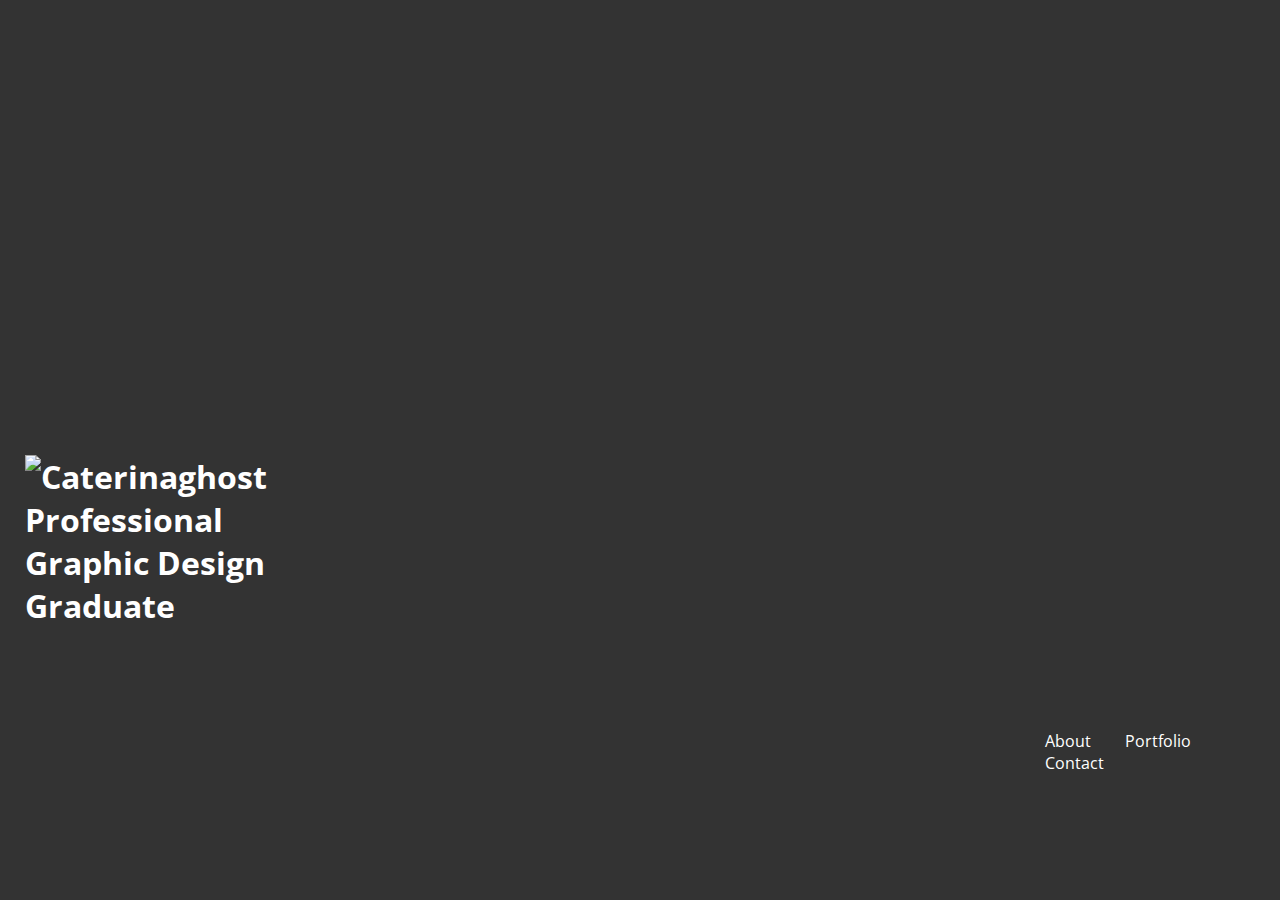
==== index.html @ 8d9d4651 "trying js" ====
<!DOCTYPE html>
<html lang="en-ca">
<head>
  <meta charset="utf-8">
  <title>Caterinaghost · Creative Graphic Designer · Ottawa, Canada</title>
  <link href="css/general.css" rel="stylesheet">
  <link href='http://fonts.googleapis.com/css?family=Open+Sans+Condensed:300' rel='stylesheet' type='text/css'>
  <meta name="description" content="Caterina O'Leary, Professional Graphic Design Graduate, Ottawa, Canada">
  <meta property="og:type" content="article">
  <meta property="og:title" content="Caterinaghost · Creative Graphic Designer · Ottawa, Canada">
  <meta property="og:url" content="http://caterinaghost.ca">
  <meta property="og:site_name" content="Caterinaghost's Portfolio">
  <meta property="og:description" content="Caterina O'Leary, Professional Graphic Design Graduate, Ottawa, Canada">
  <meta property="og:image" content="http://caterinaghost.ca/img/#">
  <meta property="og:image" content="http://caterinaghost.ca/img/#">
  <meta property="og:image" content="http://caterinaghost.ca/img/#">
  <meta property="og:image" content="http://caterinaghost.ca/img/#">
  <meta property="og:image" content="http://caterinaghost.ca/img/#">
  <meta property="twitter:card" content="gallery">
  <meta property="twitter:title" content="Caterinaghost · Creative Graphic Designer · Ottawa, Canada">
  <meta property="twitter:url" content="http://caterinaghost.ca">
  <meta property="twitter:description" content="Caterina O'Leary, Professional Graphic Design Graduate, Ottawa, Canada">
  <meta property="twitter:image0" content="http://caterinaghost.ca/img/#">
  <meta property="twitter:image1" content="http://caterinaghost.ca/img/#">
  <meta property="twitter:image2" content="http://caterinaghost.ca/img/#">
  <meta property="twitter:image3" content="http://caterinaghost.ca/img/#">

</head>
<body>
  <h1 class="logo"><img src="http://placehold.it/114x287" alt="Caterinaghost Professional Graphic Design Graduate"></h1>
  <Div class="Links">
  	<a href="#">About</a>
  	<a href="#">Portfolio</a>
  	<a href="#">Contact</a>
  </Div>




  <script src="http://code.jquery.com/jquery-2.1.1.min.js"></script>
  <script src="js/main.js"></script>
  </body>
</html>
---- css/general.css ----
body {
	margin: 0;
	padding: 0;
	font-family: 'Open Sans Condensed', sans-serif;
	color: #ffffff;
	background-color: #333333;
}

h1{
	width: 300px;
	margin-top: 455px;
	margin-left: 25px;
	float: left;
}

.Links{
	width: 225px;
	margin-top: 730px;
	margin-right: 25px;
	float: right;
}

a:link {
	color: #ffffff;
	padding: 15px;
}
a:visited {color: #ffffff;}
a:active {color: #ffffff;}
a {text-decoration: none;}
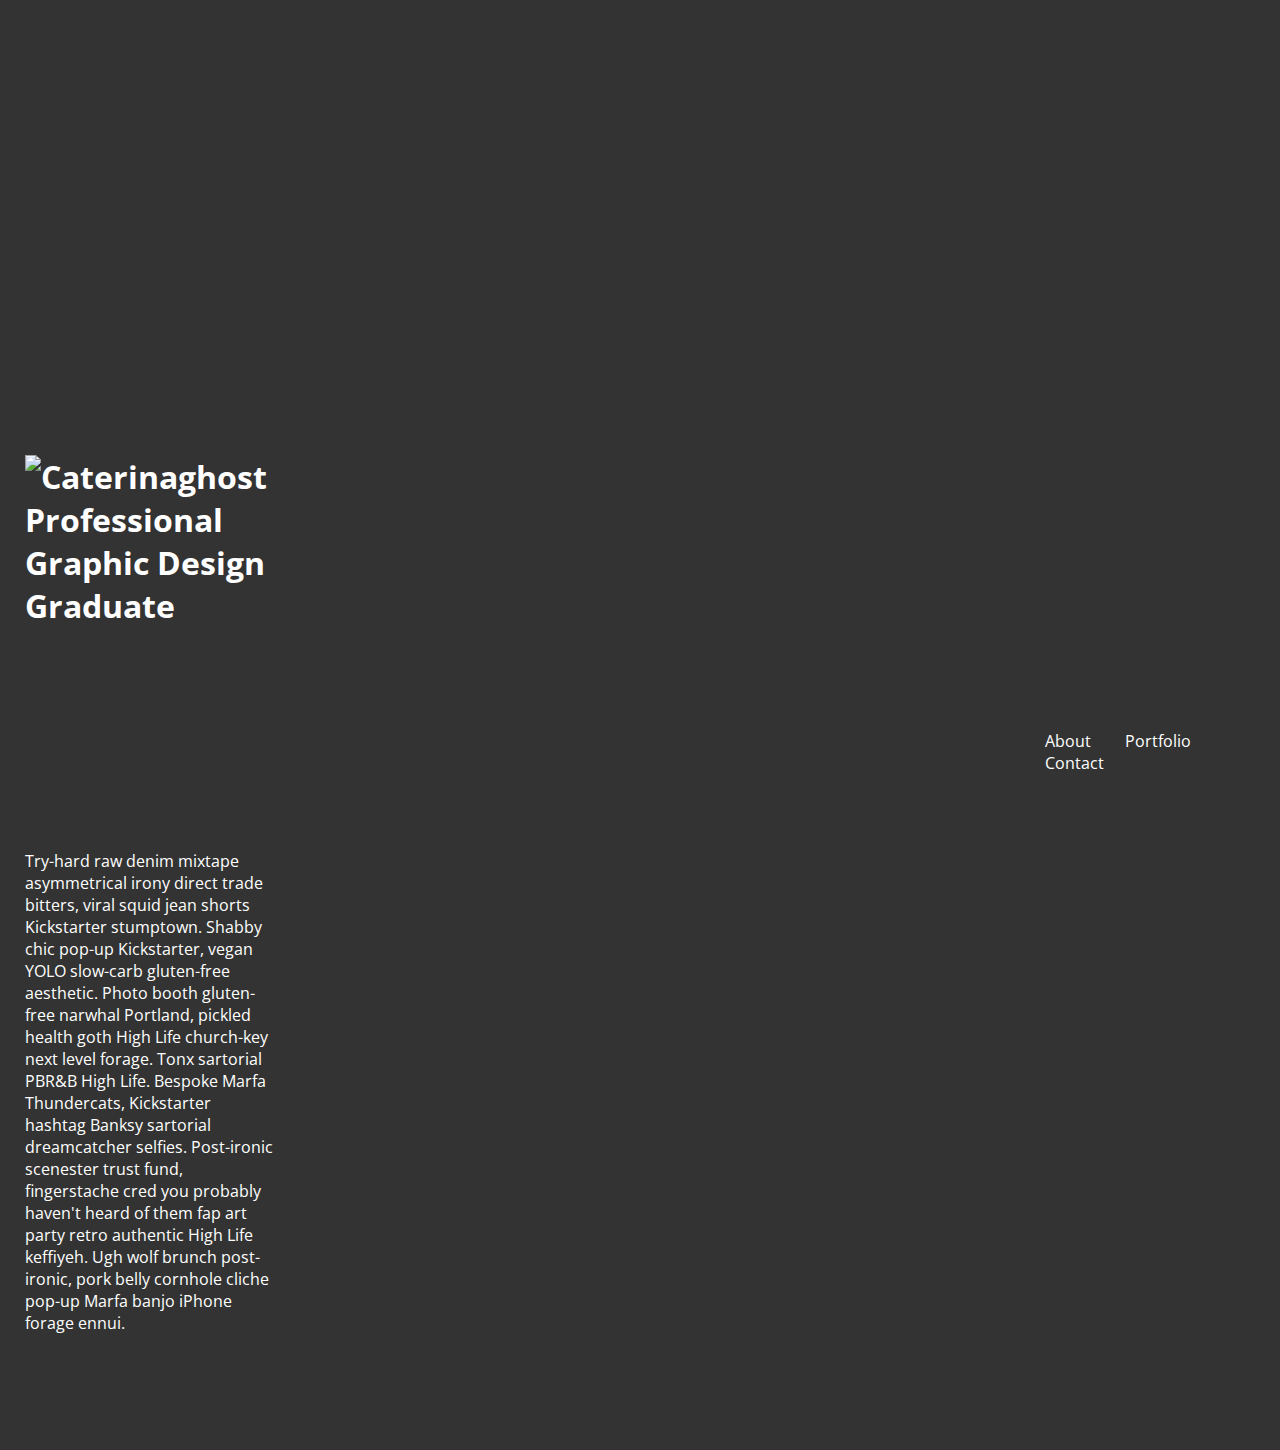
==== commit a9d73dc2: "about page started" ====
--- a/index.html
+++ b/index.html
@@ -27,12 +27,14 @@
 
 </head>
 <body>
-  <h1 class="logo"><img src="http://placehold.it/114x287" alt="Caterinaghost Professional Graphic Design Graduate"></h1>
+  <h1 class="logo"><img src="http://placehold.it/214x287" alt="Caterinaghost Professional Graphic Design Graduate"></h1>
   <Div class="Links">
   	<a href="#">About</a>
   	<a href="#">Portfolio</a>
   	<a href="#">Contact</a>
   </Div>
+
+  <p class="about-par">Try-hard raw denim mixtape asymmetrical irony direct trade bitters, viral squid jean shorts Kickstarter stumptown. Shabby chic pop-up Kickstarter, vegan YOLO slow-carb gluten-free aesthetic. Photo booth gluten-free narwhal Portland, pickled health goth High Life church-key next level forage. Tonx sartorial PBR&B High Life. Bespoke Marfa Thundercats, Kickstarter hashtag Banksy sartorial dreamcatcher selfies. Post-ironic scenester trust fund, fingerstache cred you probably haven't heard of them fap art party retro authentic High Life keffiyeh. Ugh wolf brunch post-ironic, pork belly cornhole cliche pop-up Marfa banjo iPhone forage ennui.</p>
 
 
 
--- a/css/general.css
+++ b/css/general.css
@@ -24,6 +24,20 @@
 	color: #ffffff;
 	padding: 15px;
 }
-a:visited {color: #ffffff;}
-a:active {color: #ffffff;}
-a {text-decoration: none;}+a:visited {
+	color: #ffffff;
+}
+a:active {
+	color: orange;
+}
+a {
+	text-decoration: none;
+}
+
+.about-par{
+	position: absolute;
+	width: 250px;
+	height: 600px;
+	margin-top: 850px;
+	margin-left: 25px;
+}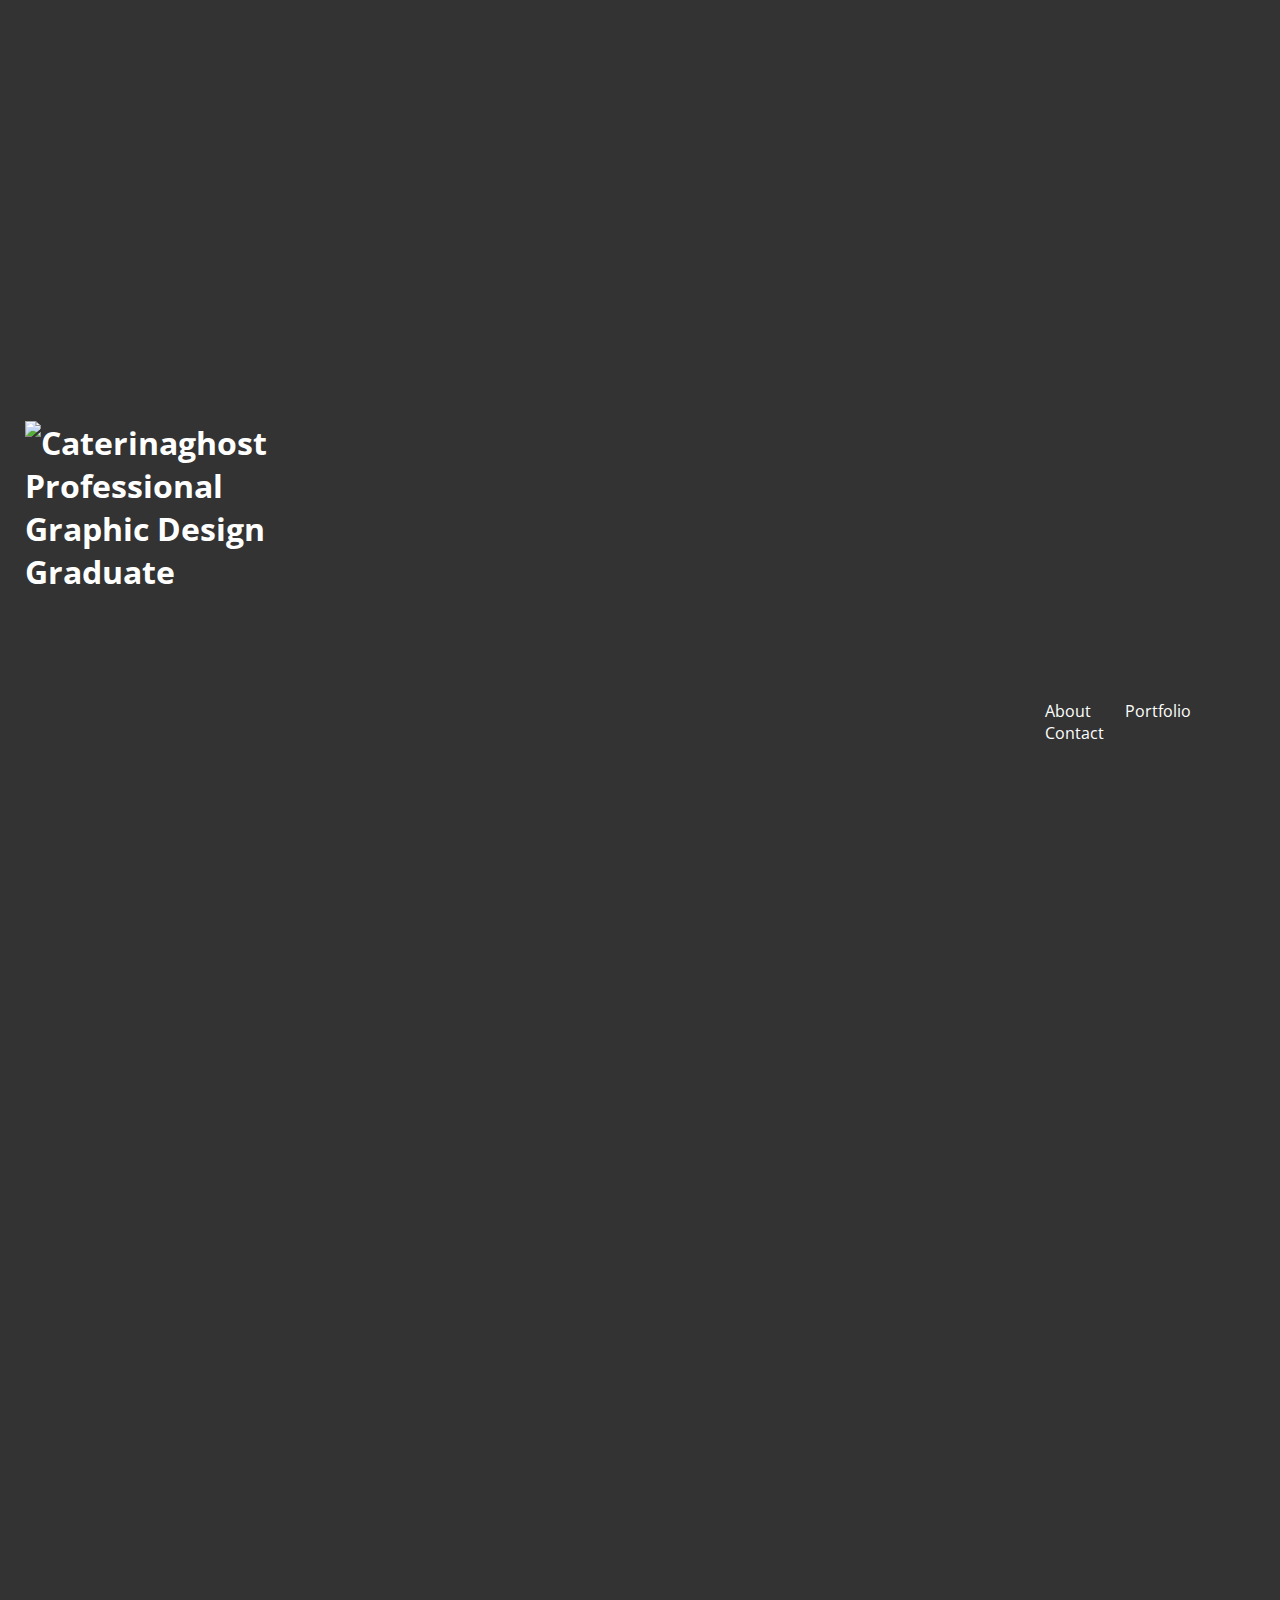
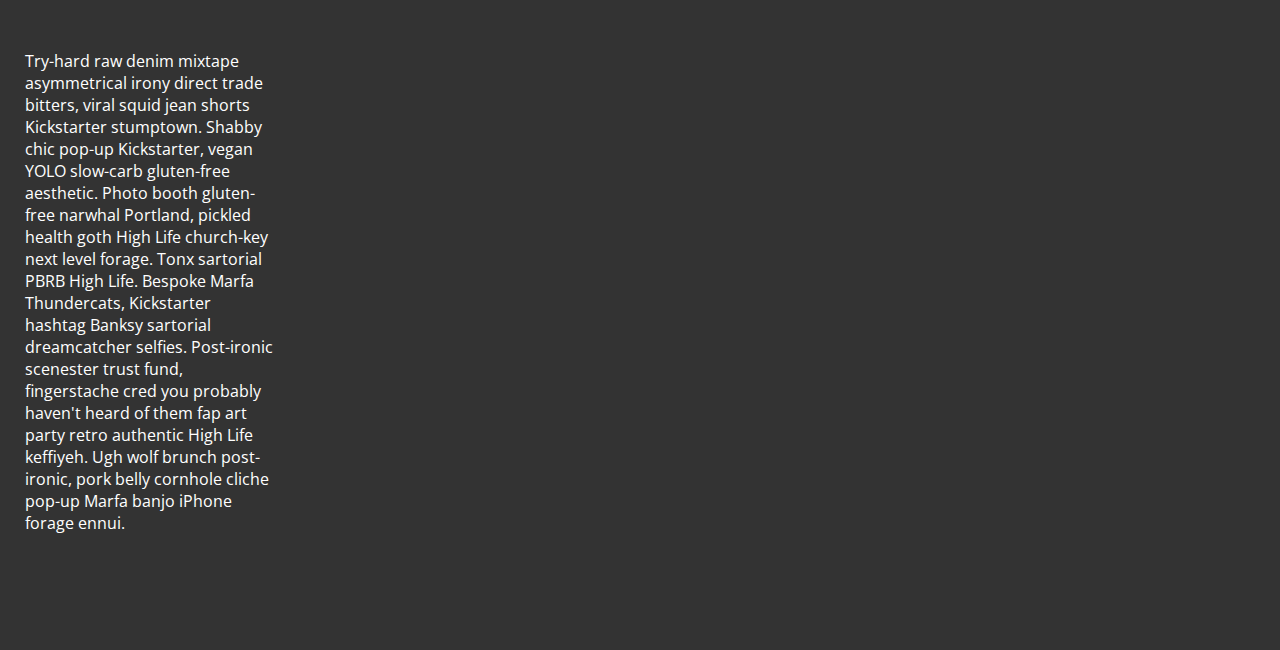
==== commit 9cdeb058: "adjusted js" ====
--- a/index.html
+++ b/index.html
@@ -27,19 +27,22 @@
 
 </head>
 <body>
-  <h1 class="logo"><img src="http://placehold.it/214x287" alt="Caterinaghost Professional Graphic Design Graduate"></h1>
-  <Div class="Links">
-  	<a href="#">About</a>
-  	<a href="#">Portfolio</a>
-  	<a href="#">Contact</a>
-  </Div>
+	<section class="logosection">
+	  <h1><img src="http://placehold.it/214x287" class="logo" alt="Caterinaghost Professional Graphic Design Graduate"></h1>
+	  <Div class="Links">
+	  	<a href="#">About</a>
+	  	<a href="#">Portfolio</a>
+	  	<a href="#">Contact</a>
+	  </Div>
+	</section>
 
-  <p class="about-par">Try-hard raw denim mixtape asymmetrical irony direct trade bitters, viral squid jean shorts Kickstarter stumptown. Shabby chic pop-up Kickstarter, vegan YOLO slow-carb gluten-free aesthetic. Photo booth gluten-free narwhal Portland, pickled health goth High Life church-key next level forage. Tonx sartorial PBR&B High Life. Bespoke Marfa Thundercats, Kickstarter hashtag Banksy sartorial dreamcatcher selfies. Post-ironic scenester trust fund, fingerstache cred you probably haven't heard of them fap art party retro authentic High Life keffiyeh. Ugh wolf brunch post-ironic, pork belly cornhole cliche pop-up Marfa banjo iPhone forage ennui.</p>
-
-
+	<section class="about">
+ 		<p class="about-par">Try-hard raw denim mixtape asymmetrical irony direct trade bitters, viral squid jean shorts Kickstarter stumptown. Shabby chic pop-up Kickstarter, vegan YOLO slow-carb gluten-free aesthetic. Photo booth gluten-free narwhal Portland, pickled health goth High Life church-key next level forage. Tonx sartorial PBRB High Life. Bespoke Marfa Thundercats, Kickstarter hashtag Banksy sartorial dreamcatcher selfies. Post-ironic scenester trust fund, fingerstache cred you probably haven't heard of them fap art party retro authentic High Life keffiyeh. Ugh wolf brunch post-ironic, pork belly cornhole cliche pop-up Marfa banjo iPhone forage ennui.</p>
+	</section>
 
 
   <script src="http://code.jquery.com/jquery-2.1.1.min.js"></script>
+  <script src="js/waypoints.min.js"></script>
   <script src="js/main.js"></script>
   </body>
 </html>--- a/css/general.css
+++ b/css/general.css
@@ -6,16 +6,38 @@
 	background-color: #333333;
 }
 
-h1{
+.logosection {
+	padding: 25em 0 25em;
+}
+
+h1 {
 	width: 300px;
-	margin-top: 455px;
 	margin-left: 25px;
 	float: left;
 }
 
-.Links{
+.logo {
+	position: relative;
+}
+
+.js-logo-move {
+	-webkit-animation: logo-move 1s linear forwards;
+}
+
+@-webkit-keyframes logo-move {
+	0% {
+		top: 5em;
+	}
+
+	100% {
+		top: 50px;
+	}
+}
+
+
+.Links {
 	width: 225px;
-	margin-top: 730px;
+	margin-top: 300px;
 	margin-right: 25px;
 	float: right;
 }
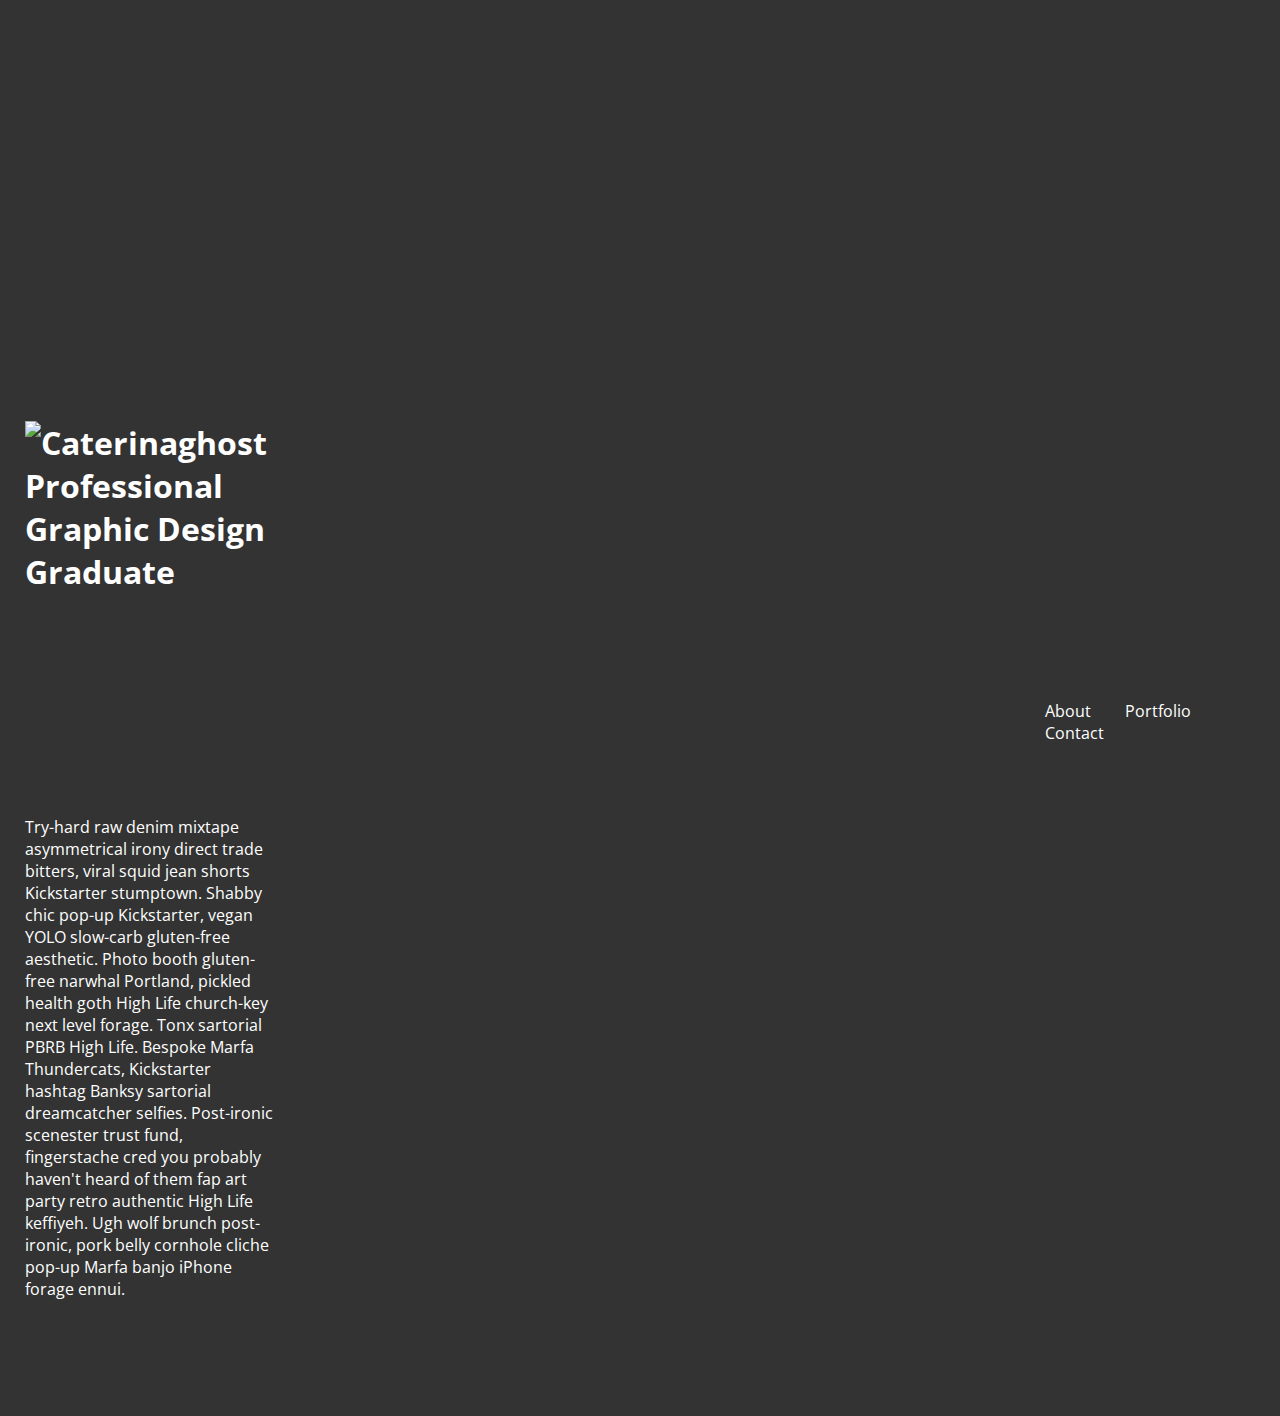
==== commit 3d005503: "logo js" ====
--- a/index.html
+++ b/index.html
@@ -40,6 +40,9 @@
  		<p class="about-par">Try-hard raw denim mixtape asymmetrical irony direct trade bitters, viral squid jean shorts Kickstarter stumptown. Shabby chic pop-up Kickstarter, vegan YOLO slow-carb gluten-free aesthetic. Photo booth gluten-free narwhal Portland, pickled health goth High Life church-key next level forage. Tonx sartorial PBRB High Life. Bespoke Marfa Thundercats, Kickstarter hashtag Banksy sartorial dreamcatcher selfies. Post-ironic scenester trust fund, fingerstache cred you probably haven't heard of them fap art party retro authentic High Life keffiyeh. Ugh wolf brunch post-ironic, pork belly cornhole cliche pop-up Marfa banjo iPhone forage ennui.</p>
 	</section>
 
+	<section class="portfolio">
+	</section>
+
 
   <script src="http://code.jquery.com/jquery-2.1.1.min.js"></script>
   <script src="js/waypoints.min.js"></script>
--- a/css/general.css
+++ b/css/general.css
@@ -21,7 +21,9 @@
 }
 
 .js-logo-move {
-	-webkit-animation: logo-move 1s linear forwards;
+	x-webkit-animation: logo-move 1s linear forwards;
+	position: fixed;
+	top: -200px;
 }
 
 @-webkit-keyframes logo-move {
@@ -34,12 +36,28 @@
 	}
 }
 
-
 .Links {
 	width: 225px;
 	margin-top: 300px;
 	margin-right: 25px;
 	float: right;
+	position: relative;
+}
+
+.js-links-move {
+	x-webkit-animation: link-move 1s linear forwards;
+	position: fixed;
+	top: -200px;
+}
+
+@-webkit-keyframes links-move {
+	0% {
+		top: 5em;
+	}
+
+	100% {
+		top: 50px;
+	}
 }
 
 a:link {
@@ -57,9 +75,12 @@
 }
 
 .about-par{
+	min-height: 600px;
 	position: absolute;
 	width: 250px;
-	height: 600px;
-	margin-top: 850px;
 	margin-left: 25px;
+}
+
+.por{
+	position: absolute;
 }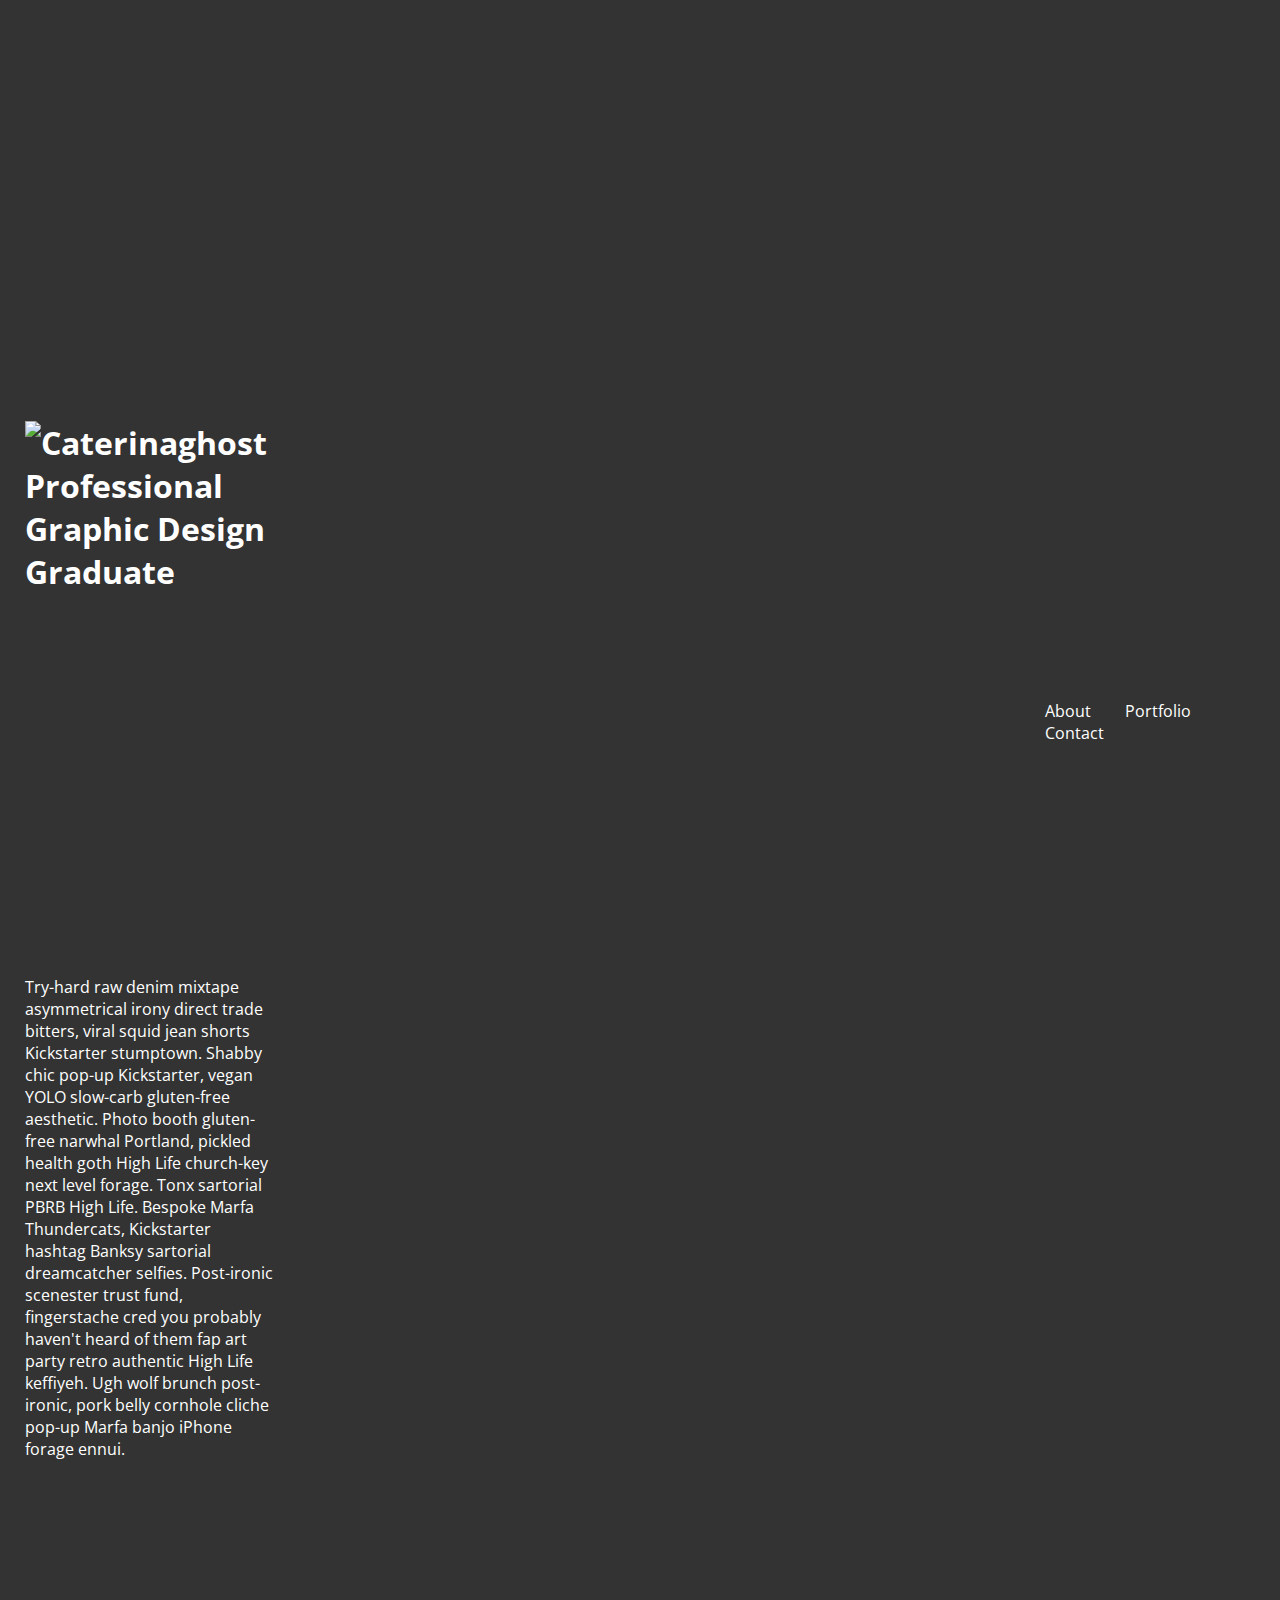
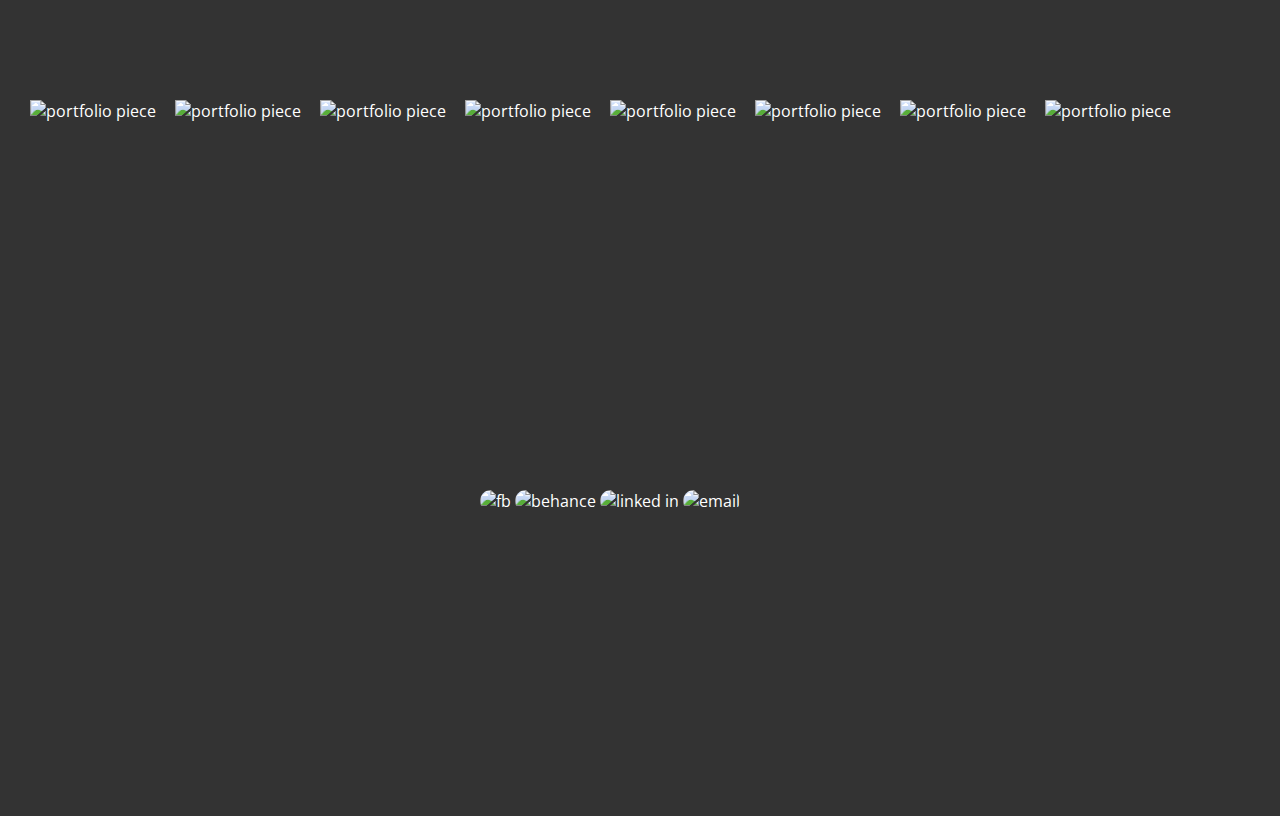
==== commit 36eb479c: "added content" ====
--- a/index.html
+++ b/index.html
@@ -29,11 +29,11 @@
 <body>
 	<section class="logosection">
 	  <h1><img src="http://placehold.it/214x287" class="logo" alt="Caterinaghost Professional Graphic Design Graduate"></h1>
-	  <Div class="Links">
+	  <div class="Links">
 	  	<a href="#">About</a>
 	  	<a href="#">Portfolio</a>
 	  	<a href="#">Contact</a>
-	  </Div>
+	  </div>
 	</section>
 
 	<section class="about">
@@ -41,6 +41,21 @@
 	</section>
 
 	<section class="portfolio">
+		<img src="http://placehold.it/300x200" class="portfolio grid" alt="portfolio piece">
+		<img src="http://placehold.it/300x200" class="portfolio grid" alt="portfolio piece">
+		<img src="http://placehold.it/300x200" class="portfolio grid" alt="portfolio piece">
+		<img src="http://placehold.it/300x200" class="portfolio grid" alt="portfolio piece">
+		<img src="http://placehold.it/300x200" class="portfolio grid" alt="portfolio piece">
+		<img src="http://placehold.it/300x200" class="portfolio grid" alt="portfolio piece">
+		<img src="http://placehold.it/300x200" class="portfolio grid" alt="portfolio piece">
+		<img src="http://placehold.it/300x200" class="portfolio grid" alt="portfolio piece">
+	</section>
+
+	<section class="contact">
+		<img src="http://placehold.it/150x150" class="icons" alt="fb">
+		<img src="http://placehold.it/150x150" class="icons" alt="behance">
+		<img src="http://placehold.it/150x150" class="icons" alt="linked in">
+		<img src="http://placehold.it/150x150" class="icons" alt="email">
 	</section>
 
 
--- a/css/general.css
+++ b/css/general.css
@@ -21,7 +21,7 @@
 }
 
 .js-logo-move {
-	x-webkit-animation: logo-move 1s linear forwards;
+	x-webkit-animation: logo-move 500ms linear forwards;
 	position: fixed;
 	top: -200px;
 }
@@ -75,12 +75,27 @@
 }
 
 .about-par{
-	min-height: 600px;
-	position: absolute;
+	position: relative;
 	width: 250px;
 	margin-left: 25px;
+	padding: 10em 0 10em;
 }
 
-.por{
+.portfolio {
+	padding: 2em 0 2em;
+	position: relative;
+	margin-left: 15px;	
+}
+
+.contact {
+	padding: 19em 0 19em;
+	width: 100%;
 	position: absolute;
+    right: 0px;
+    width: 800px;
+}
+
+.icons {
+	border-radius: 200px;
+	position: relative;
 }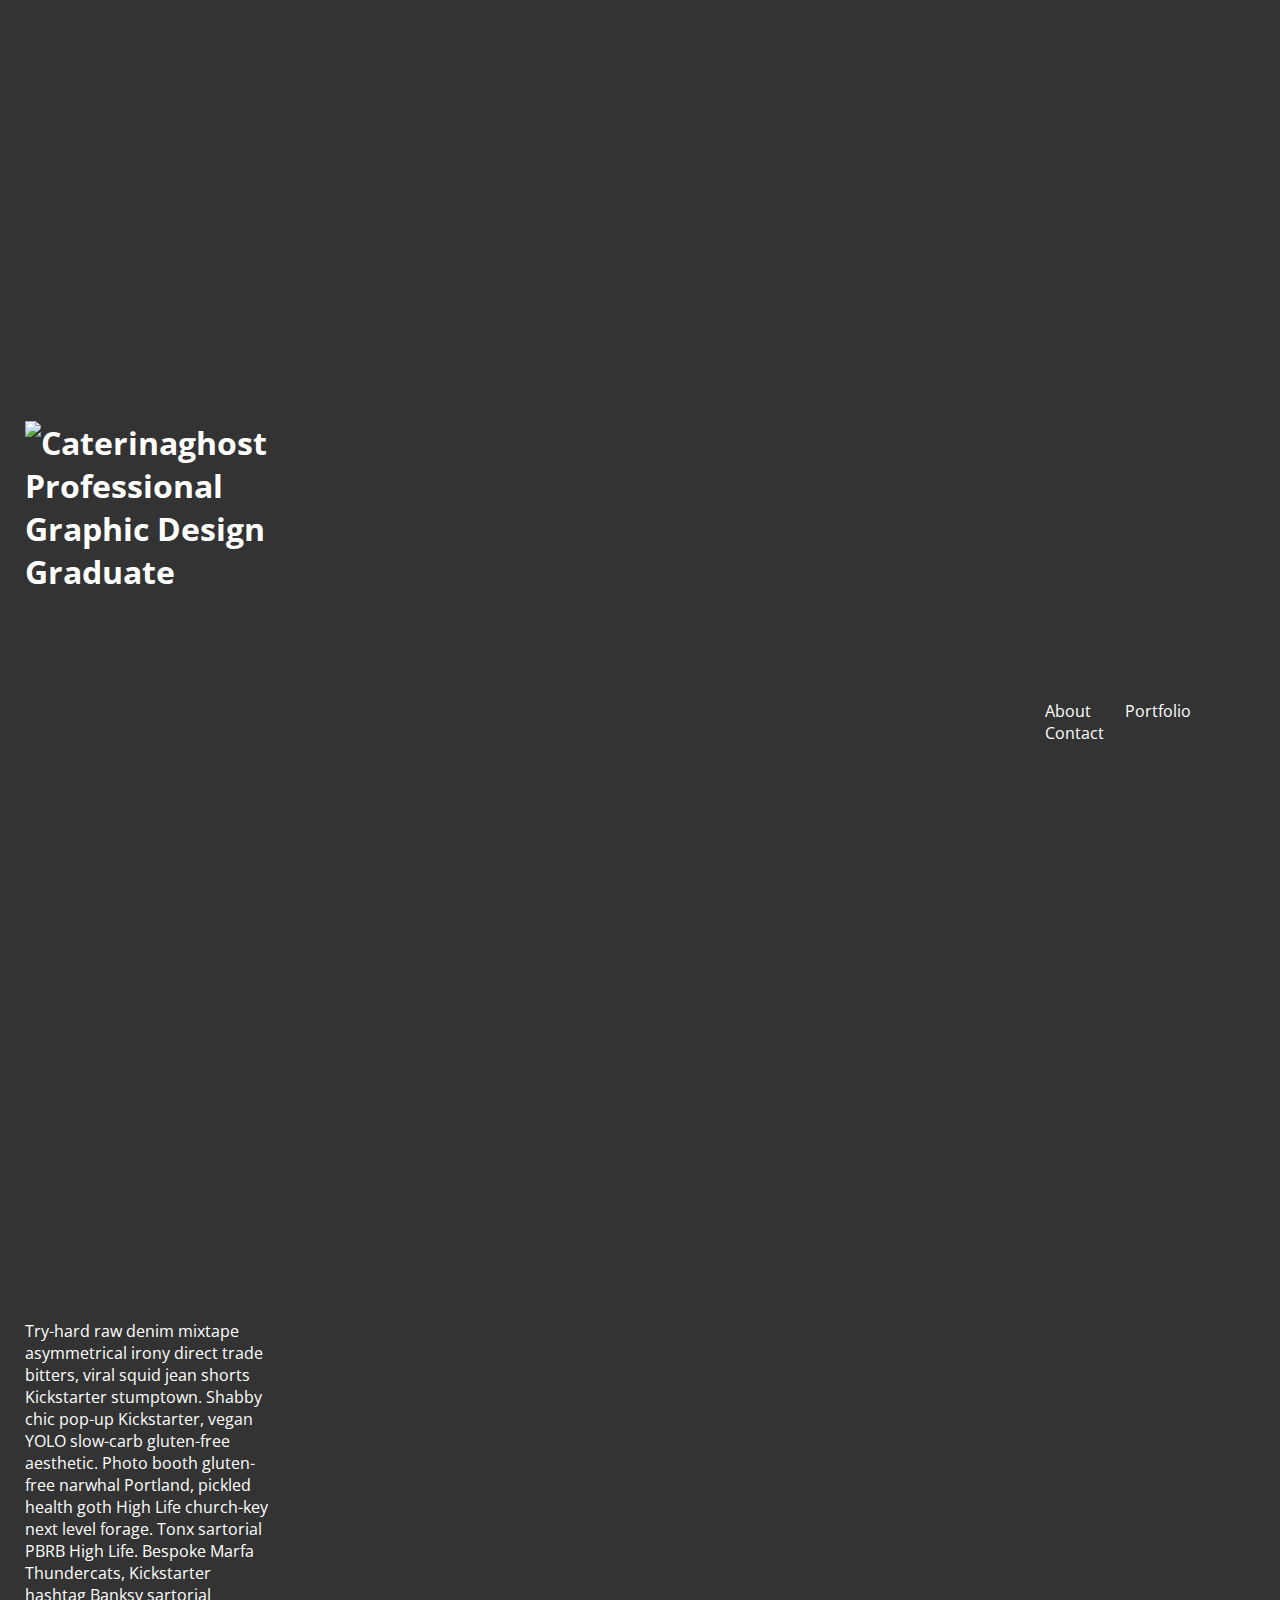
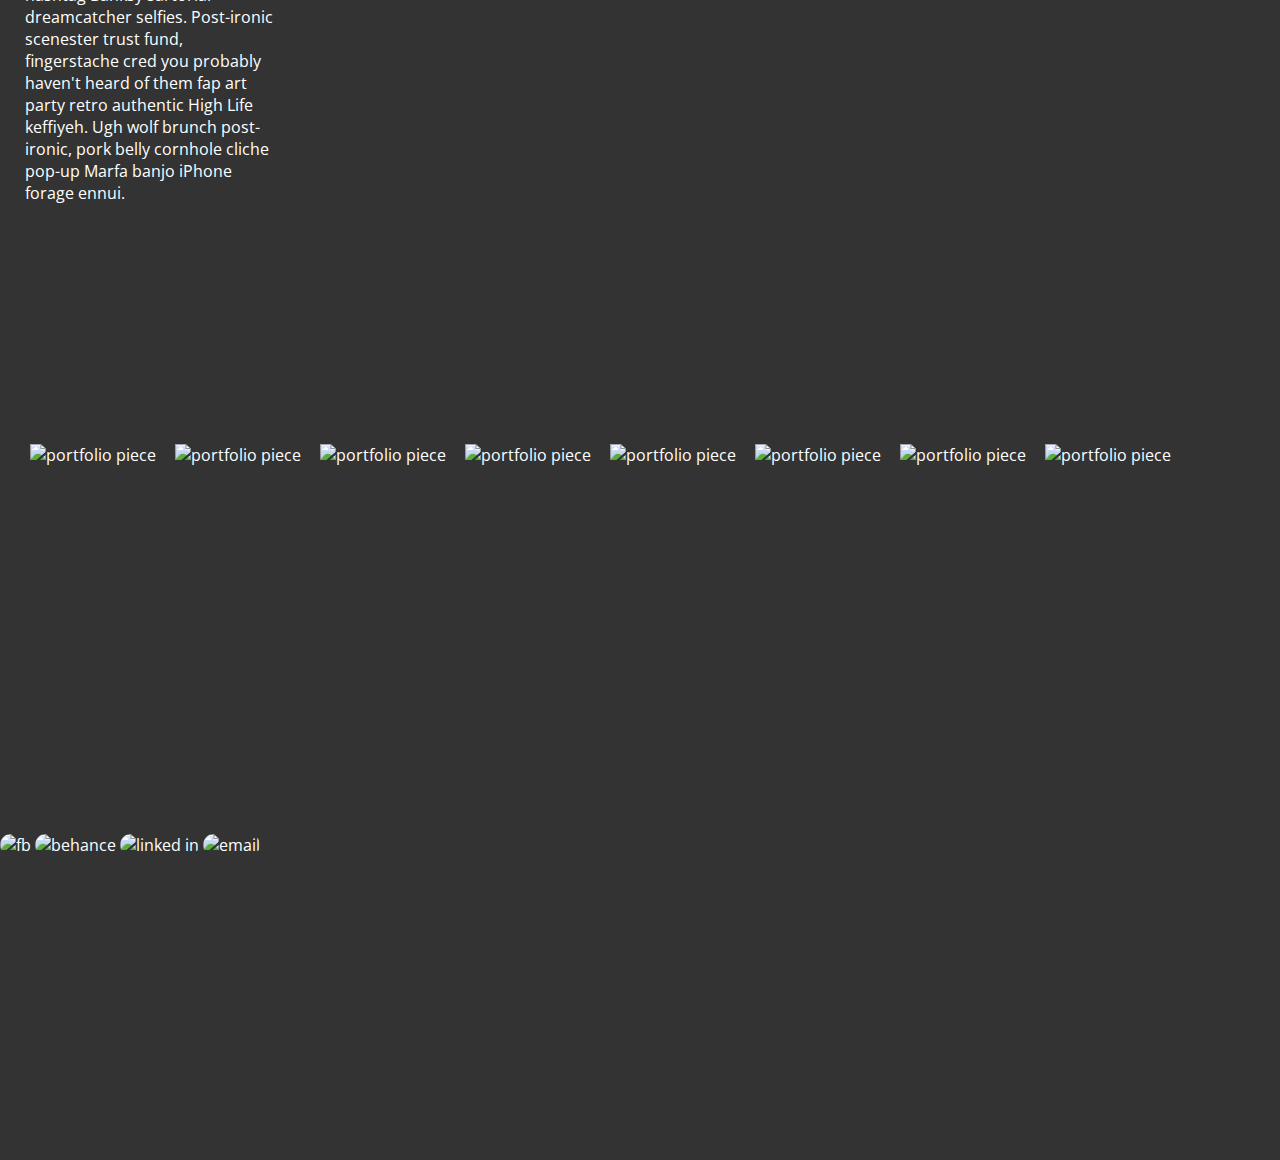
==== commit c14cea55: "links js" ====
--- a/index.html
+++ b/index.html
@@ -29,7 +29,7 @@
 <body>
 	<section class="logosection">
 	  <h1><img src="http://placehold.it/214x287" class="logo" alt="Caterinaghost Professional Graphic Design Graduate"></h1>
-	  <div class="Links">
+	  <div class="links">
 	  	<a href="#">About</a>
 	  	<a href="#">Portfolio</a>
 	  	<a href="#">Contact</a>
--- a/css/general.css
+++ b/css/general.css
@@ -8,6 +8,7 @@
 
 .logosection {
 	padding: 25em 0 25em;
+	overflow: hidden;
 }
 
 h1 {
@@ -36,18 +37,19 @@
 	}
 }
 
-.Links {
+.links {
 	width: 225px;
 	margin-top: 300px;
 	margin-right: 25px;
 	float: right;
 	position: relative;
+	display: block;
 }
 
 .js-links-move {
-	x-webkit-animation: link-move 1s linear forwards;
+	x-webkit-animation: links-move 1s linear forwards;
 	position: fixed;
-	top: -200px;
+	top: 50px;
 }
 
 @-webkit-keyframes links-move {
@@ -90,9 +92,7 @@
 .contact {
 	padding: 19em 0 19em;
 	width: 100%;
-	position: absolute;
-    right: 0px;
-    width: 800px;
+
 }
 
 .icons {
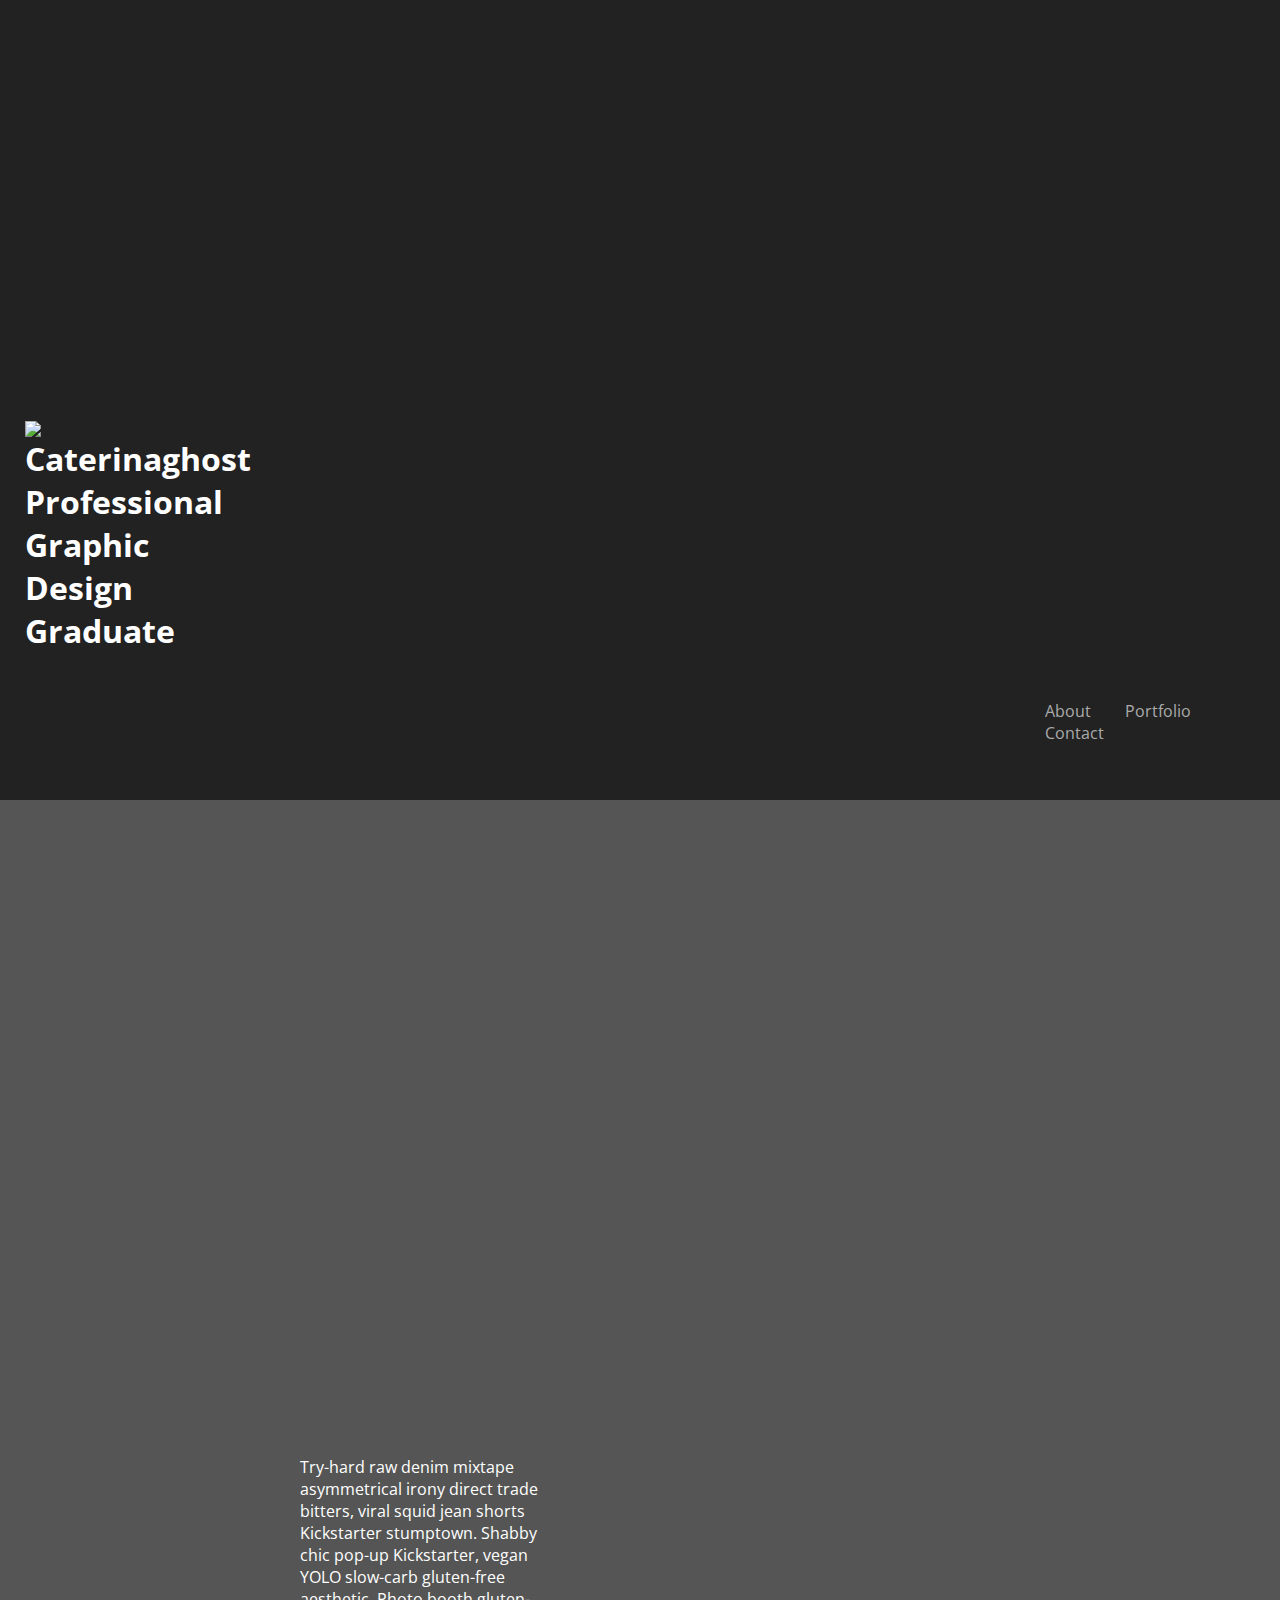
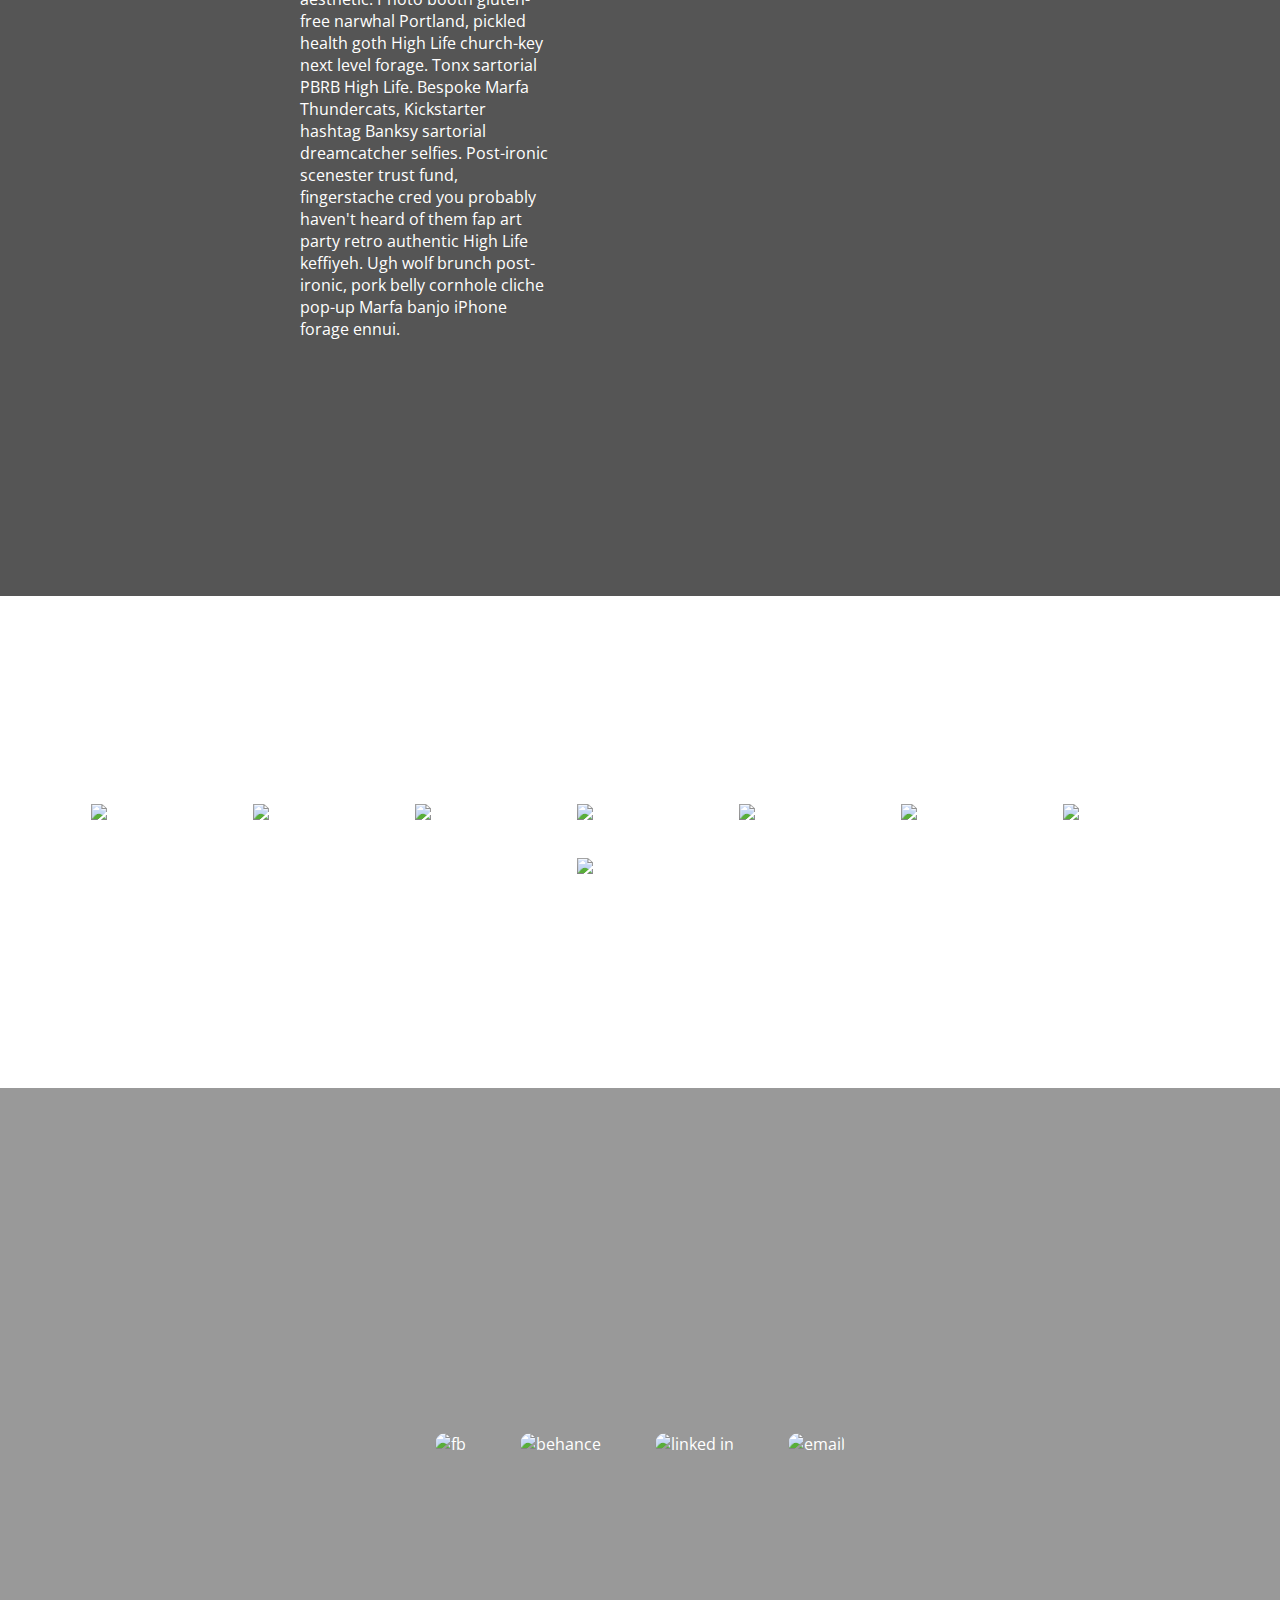
==== commit f61b5a8e: "404 page" ====
--- a/index.html
+++ b/index.html
@@ -27,20 +27,22 @@
 
 </head>
 <body>
+  <div class="background1">
 	<section class="logosection">
 	  <h1><img src="http://placehold.it/214x287" class="logo" alt="Caterinaghost Professional Graphic Design Graduate"></h1>
 	  <div class="links">
-	  	<a href="#">About</a>
-	  	<a href="#">Portfolio</a>
-	  	<a href="#">Contact</a>
+	  	<a href="#about">About</a>
+	  	<a href="#portfolio">Portfolio</a>
+	  	<a href="#contact">Contact</a>
 	  </div>
 	</section>
+  </div>
 
-	<section class="about">
+	<section class="about" id="about">
  		<p class="about-par">Try-hard raw denim mixtape asymmetrical irony direct trade bitters, viral squid jean shorts Kickstarter stumptown. Shabby chic pop-up Kickstarter, vegan YOLO slow-carb gluten-free aesthetic. Photo booth gluten-free narwhal Portland, pickled health goth High Life church-key next level forage. Tonx sartorial PBRB High Life. Bespoke Marfa Thundercats, Kickstarter hashtag Banksy sartorial dreamcatcher selfies. Post-ironic scenester trust fund, fingerstache cred you probably haven't heard of them fap art party retro authentic High Life keffiyeh. Ugh wolf brunch post-ironic, pork belly cornhole cliche pop-up Marfa banjo iPhone forage ennui.</p>
 	</section>
 
-	<section class="portfolio">
+	<section class="portfolio-pieces" id="portfolio">
 		<img src="http://placehold.it/300x200" class="portfolio grid" alt="portfolio piece">
 		<img src="http://placehold.it/300x200" class="portfolio grid" alt="portfolio piece">
 		<img src="http://placehold.it/300x200" class="portfolio grid" alt="portfolio piece">
@@ -51,7 +53,7 @@
 		<img src="http://placehold.it/300x200" class="portfolio grid" alt="portfolio piece">
 	</section>
 
-	<section class="contact">
+	<section class="contact" id="contact">
 		<img src="http://placehold.it/150x150" class="icons" alt="fb">
 		<img src="http://placehold.it/150x150" class="icons" alt="behance">
 		<img src="http://placehold.it/150x150" class="icons" alt="linked in">
--- a/css/general.css
+++ b/css/general.css
@@ -3,37 +3,44 @@
 	padding: 0;
 	font-family: 'Open Sans Condensed', sans-serif;
 	color: #ffffff;
-	background-color: #333333;
+}
+
+.background1 {
+	background-color: #222222;
+	width: 100%;
 }
 
 .logosection {
 	padding: 25em 0 25em;
-	overflow: hidden;
+	width: 100%;
 }
 
 h1 {
 	width: 300px;
 	margin-left: 25px;
 	float: left;
+	z-index: 3;
 }
 
 .logo {
 	position: relative;
+	padding-right: 5em;
+	z-index: 100;
 }
 
 .js-logo-move {
-	x-webkit-animation: logo-move 500ms linear forwards;
+	x-webkit-animation: logo-move 1s linear forwards;
 	position: fixed;
-	top: -200px;
+	top: -600px;
 }
 
 @-webkit-keyframes logo-move {
 	0% {
-		top: 5em;
+		top: 0px;
 	}
 
 	100% {
-		top: 50px;
+		top: -600px;
 	}
 }
 
@@ -44,30 +51,16 @@
 	float: right;
 	position: relative;
 	display: block;
+	z-index: 5;
 }
 
-.js-links-move {
-	x-webkit-animation: links-move 1s linear forwards;
-	position: fixed;
-	top: 50px;
-}
-
-@-webkit-keyframes links-move {
-	0% {
-		top: 5em;
-	}
-
-	100% {
-		top: 50px;
-	}
-}
 
 a:link {
-	color: #ffffff;
+	color: #aaa;
 	padding: 15px;
 }
 a:visited {
-	color: #ffffff;
+	color: #aaa;
 }
 a:active {
 	color: orange;
@@ -76,26 +69,38 @@
 	text-decoration: none;
 }
 
+.about {
+	padding: 40em 0 15em;
+	background-color: #555555;
+}
+
 .about-par{
 	position: relative;
 	width: 250px;
-	margin-left: 25px;
-	padding: 10em 0 10em;
+	margin-left: 300px;
+}
+
+.portfolio-pieces {
+	padding: 12em 0 12em;
+	position: relative;
+	text-align: center;
+	z-index: -1;
 }
 
 .portfolio {
-	padding: 2em 0 2em;
-	position: relative;
-	margin-left: 15px;	
+	padding: 1em;
 }
 
 .contact {
-	padding: 19em 0 19em;
+	padding: 20em 0 20em;
 	width: 100%;
-
+	background-color: #999999;
+	text-align: center;
 }
 
 .icons {
 	border-radius: 200px;
 	position: relative;
+	padding: 25px;
+
 }